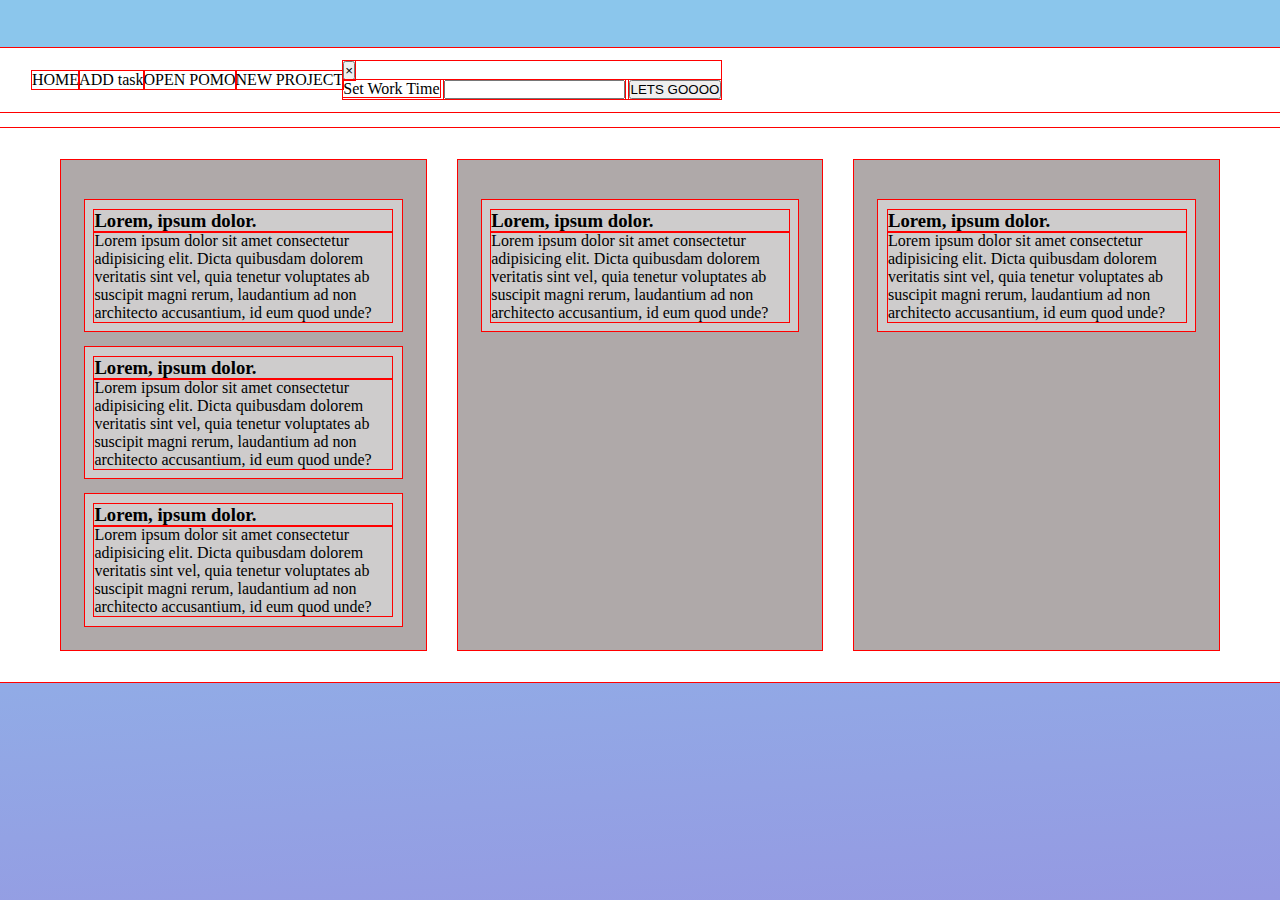
==== board.html @ 5d7efcdd "Renamed 'index' to 'board'" ====
<!DOCTYPE html>
<!-- https://www.youtube.com/watch?v=ecKw7FfikwI&ab_channel=TomIsLoading -->
<html lang="en">
  <head>
    <meta charset="UTF-8" />
    <meta name="viewport" content="width=device-width, initial-scale=1.0" />
    <title>Kanban Board</title>
    <link rel="stylesheet" href="style.css" />
    <script src="index.js" defer></script>
    <script src="drag.js" defer></script>
  </head>
  <body>
    <main class="page__wrapper">
      <section class="board__wrapper">
        <header class="toolbar">
          <!-- HOME / PROJECTS LIST BUTTON -->
          <span id="home-btn">HOME</span>
          <!-- NEW TASK MODAL -->
          <span class="new-task__modal-open open-modal-btn">ADD task</span>
          <div class="new-task__modal-container modal-container">
            <div class="new-task__modal-content">
              <button class="new-task__modal-close close-modal-btn">
                &times;
              </button>
              <form id="new-task__form">
                <label for="new-task__input-title">Title</label>
                <input type="text" id="new-task__input-title" />
                <label for="new-task__input-description">Description</label>
                <input type="text" id="new-task__input-description" />
                <button type="submit" id="new-task__submit">Add task</button>
              </form>
            </div>
          </div>
          <!-- END OF NEW TASK MODAL -->
          <!-- POMODORO MODAL -->
          <span class="pomo__modal-open open-modal-btn">OPEN POMO</span>
          <div class="pomo__modal-container modal-container">
            <div class="pomo__modal-content">
              <button class="pomo__modal-close close-modal-btn">&times;</button>
              <form id="pomo__form">
                <label for="pomo__form-work">Set Work Time</label>
                <input type="number" name="" id="pomo__form-work" />
                <label for="pomo__form-break">Set Break Time</label>
                <input type="number" name="" id="pomo__form-break" />
                <button type="submit" id="toolbar__add-submit">
                  Start Timer
                </button>
              </form>
            </div>
          </div>
          <!-- END OF POMODORO MODAL -->
          <!-- NEW PROJECT MODAL -->
          <span class="project__modal-open open-modal-btn">NEW PROJECT</span>
          <div class="project__modal-container modal-container">
            <div class="project__modal-content">
              <button class="project__modal-close close-modal-btn">
                &times;
              </button>
              <form id="project__form">
                <label for="project__form-title">Set Work Time</label>
                <input type="text" id="project__form-title" />
                <button type="submit" id="project__form-submit">
                  LETS GOOOO
                </button>
              </form>
            </div>
          </div>
          <!-- END OF NEW PROJECT MODAL -->
        </header>
        <section class="column__wrapper">
          <!-- TODO COLUMN -->
          <section class="column todo-column">
            <div class="task" draggable="true">
              <h3 class="task-title">Lorem, ipsum dolor.</h3>
              <p class="task-description">
                Lorem ipsum dolor sit amet consectetur adipisicing elit. Dicta
                quibusdam dolorem veritatis sint vel, quia tenetur voluptates ab
                suscipit magni rerum, laudantium ad non architecto accusantium,
                id eum quod unde?
              </p>
            </div>
            <div class="task" draggable="true">
              <h3 class="task-title">Lorem, ipsum dolor.</h3>
              <p class="task-description">
                Lorem ipsum dolor sit amet consectetur adipisicing elit. Dicta
                quibusdam dolorem veritatis sint vel, quia tenetur voluptates ab
                suscipit magni rerum, laudantium ad non architecto accusantium,
                id eum quod unde?
              </p>
            </div>
            <div class="task" draggable="true">
              <h3 class="task-title">Lorem, ipsum dolor.</h3>
              <p class="task-description">
                Lorem ipsum dolor sit amet consectetur adipisicing elit. Dicta
                quibusdam dolorem veritatis sint vel, quia tenetur voluptates ab
                suscipit magni rerum, laudantium ad non architecto accusantium,
                id eum quod unde?
              </p>
            </div>
          </section>
          <!-- END OF TODO COLUMN -->
          <!-- IN PROGRESS COLUMN -->
          <section class="column progress-column">
            <div class="task" draggable="true">
              <h3 class="task-title">Lorem, ipsum dolor.</h3>
              <p class="task-description">
                Lorem ipsum dolor sit amet consectetur adipisicing elit. Dicta
                quibusdam dolorem veritatis sint vel, quia tenetur voluptates ab
                suscipit magni rerum, laudantium ad non architecto accusantium,
                id eum quod unde?
              </p>
            </div>
          </section>
          <!-- END OF IN PROGRESS COLUMN -->
          <!-- DONE COLUMN -->
          <section class="column done-column">
            <div class="task" draggable="true">
              <h3 class="task-title">Lorem, ipsum dolor.</h3>
              <p class="task-description">
                Lorem ipsum dolor sit amet consectetur adipisicing elit. Dicta
                quibusdam dolorem veritatis sint vel, quia tenetur voluptates ab
                suscipit magni rerum, laudantium ad non architecto accusantium,
                id eum quod unde?
              </p>
            </div>
          </section>
        </section>
        <!-- END OF COLUMN WRAPPER -->
      </section>
      <!-- END OF BOARD WRAPPER -->
    </main>
  </body>
</html>
---- style.css ----
/* TABLE OF CONTENTS */
/* 
  RESETS / DEFAULTS
  PAGE WRAPPER
  TOOLBAR
  BOARD
  COLUMNS
  TASKS
*/

/* --------

    RESETS / DEFAULTS

   -------- */
* {
  margin: 0;
  padding: 0;
  box-sizing: border-box;
  outline: 1px red solid;
}

html {
  height: 100%;
}

body {
  background-color: #8bc6ec;
  background-image: linear-gradient(176deg, #8bc6ec 24%, #9599e2 100%);
}

/* --------

    PAGE WRAPPER

   -------- */
.page__wrapper {
  max-width: 1440px;
  margin-inline: auto;
}

/* --------

    BOARD

-------- */
.board__wrapper {
  margin-top: 3rem;
  display: flex;
  flex-direction: column;
  align-items: center;
  width: 100%;
  gap: 1rem;
  background-color: #fff;
}

/* --------

    TOOLBAR

-------- */
.toolbar {
  height: 3rem;
  width: 100%;
  display: flex;
  align-items: center;
  padding: 2rem;
  position: relative;
}

/* --------

    MODAL

   -------- */
.new-task__modal-container,
.pomo__modal-container {
  position: fixed;
  top: 0;
  left: 0;
  width: 100%;
  height: 100%;
  background-color: rgba(0, 0, 0, 0.25);
  display: none;
  justify-content: center;
  align-items: center;
}

.new-task__modal-content,
.pomo__modal-content {
  background-color: #fff;
  padding: 10rem;
}

.modal-displayed {
  display: flex;
}

/* --------

    COLUMNS

   -------- */
.column__wrapper {
  padding: 2rem;
  display: flex;
  justify-content: center;
  gap: 2rem;
}

.column {
  background-color: #afa9a9;
  width: 30%;
  padding: 1.5rem;
}

/* --------

    TASKS

   -------- */
.task {
  background-color: #cecccc;
  margin-top: 1rem;
  padding: 0.6rem;
}
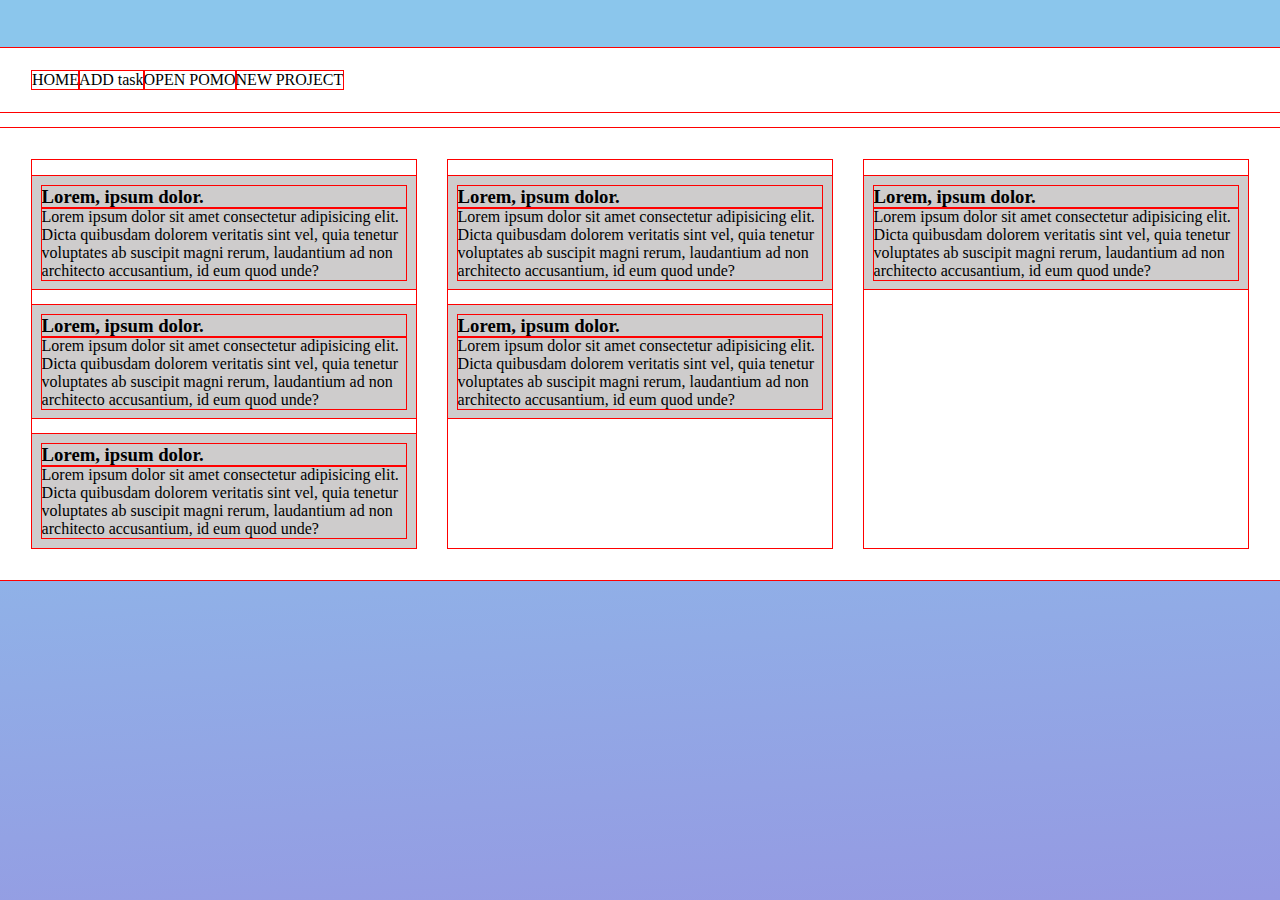
==== commit 5b1b49dc: "Renamed 'column' class to 'task-column'" ====
--- a/board.html
+++ b/board.html
@@ -69,7 +69,7 @@
         </header>
         <section class="column__wrapper">
           <!-- TODO COLUMN -->
-          <section class="column todo-column">
+          <section class="task-column todo-column">
             <div class="task" draggable="true">
               <h3 class="task-title">Lorem, ipsum dolor.</h3>
               <p class="task-description">
@@ -100,7 +100,16 @@
           </section>
           <!-- END OF TODO COLUMN -->
           <!-- IN PROGRESS COLUMN -->
-          <section class="column progress-column">
+          <section class="task-column progress-column">
+            <div class="task" draggable="true">
+              <h3 class="task-title">Lorem, ipsum dolor.</h3>
+              <p class="task-description">
+                Lorem ipsum dolor sit amet consectetur adipisicing elit. Dicta
+                quibusdam dolorem veritatis sint vel, quia tenetur voluptates ab
+                suscipit magni rerum, laudantium ad non architecto accusantium,
+                id eum quod unde?
+              </p>
+            </div>
             <div class="task" draggable="true">
               <h3 class="task-title">Lorem, ipsum dolor.</h3>
               <p class="task-description">
@@ -113,7 +122,7 @@
           </section>
           <!-- END OF IN PROGRESS COLUMN -->
           <!-- DONE COLUMN -->
-          <section class="column done-column">
+          <section class="task-column done-column">
             <div class="task" draggable="true">
               <h3 class="task-title">Lorem, ipsum dolor.</h3>
               <p class="task-description">
--- a/style.css
+++ b/style.css
@@ -73,8 +73,7 @@
     MODAL
 
    -------- */
-.new-task__modal-container,
-.pomo__modal-container {
+.modal-container {
   position: fixed;
   top: 0;
   left: 0;
@@ -87,7 +86,8 @@
 }
 
 .new-task__modal-content,
-.pomo__modal-content {
+.pomo__modal-content,
+.project__modal-content {
   background-color: #fff;
   padding: 10rem;
 }
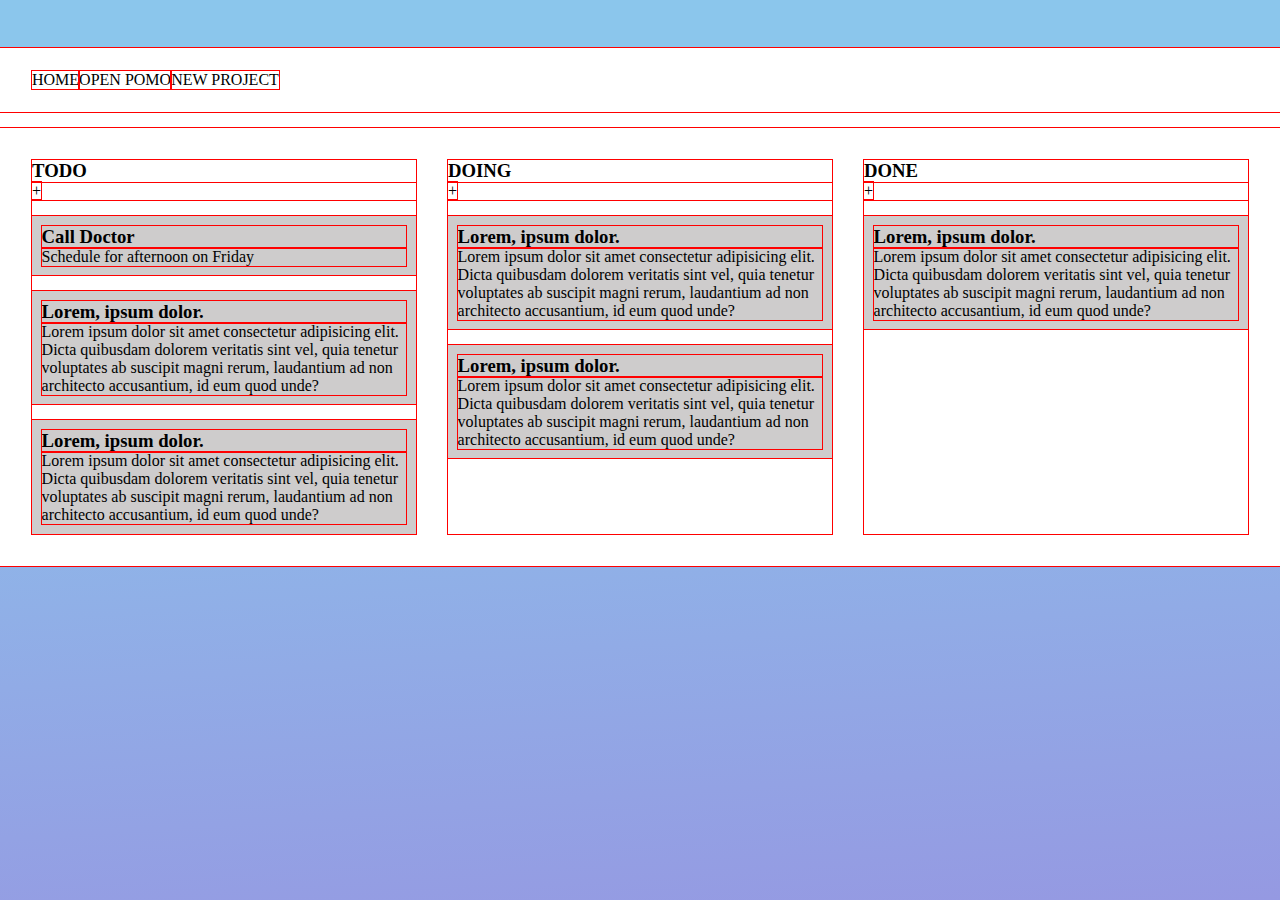
==== commit 53cd7889: "Added data attributes to modal buttons/containers" ====
--- a/board.html
+++ b/board.html
@@ -1,5 +1,12 @@
 <!DOCTYPE html>
-<!-- https://www.youtube.com/watch?v=ecKw7FfikwI&ab_channel=TomIsLoading -->
+<!-- 
+  TODO:  
+    Add Settings Modal
+      Limit how many tasks can be in 'DOING' column
+    Themes??
+    Progress Bar/Chart??
+    Timer??
+-->
 <html lang="en">
   <head>
     <meta charset="UTF-8" />
@@ -11,30 +18,34 @@
   </head>
   <body>
     <main class="page__wrapper">
+      <!-- BOARD WRAPPER -->
       <section class="board__wrapper">
         <header class="toolbar">
           <!-- HOME / PROJECTS LIST BUTTON -->
           <span id="home-btn">HOME</span>
           <!-- NEW TASK MODAL -->
-          <span class="new-task__modal-open open-modal-btn">ADD task</span>
-          <div class="new-task__modal-container modal-container">
-            <div class="new-task__modal-content">
-              <button class="new-task__modal-close close-modal-btn">
-                &times;
-              </button>
-              <form id="new-task__form">
-                <label for="new-task__input-title">Title</label>
-                <input type="text" id="new-task__input-title" />
-                <label for="new-task__input-description">Description</label>
-                <input type="text" id="new-task__input-description" />
-                <button type="submit" id="new-task__submit">Add task</button>
+          <div
+            class="task__modal-container modal-container"
+            data-modal-container="task"
+          >
+            <div class="task__modal-content">
+              <button class="task__modal-close close-modal-btn">&times;</button>
+              <form id="task__form">
+                <label for="task__input-title">Title</label>
+                <input type="text" id="task__input-title" />
+                <label for="task__input-description">Description</label>
+                <input type="text" id="task__input-description" />
+                <button type="submit" id="task__submit">Add task</button>
               </form>
             </div>
           </div>
           <!-- END OF NEW TASK MODAL -->
           <!-- POMODORO MODAL -->
-          <span class="pomo__modal-open open-modal-btn">OPEN POMO</span>
-          <div class="pomo__modal-container modal-container">
+          <span class="pomo__modal-open" data-modal-open="pomo">OPEN POMO</span>
+          <div
+            class="pomo__modal-container modal-container"
+            data-modal-container="pomo"
+          >
             <div class="pomo__modal-content">
               <button class="pomo__modal-close close-modal-btn">&times;</button>
               <form id="pomo__form">
@@ -50,14 +61,19 @@
           </div>
           <!-- END OF POMODORO MODAL -->
           <!-- NEW PROJECT MODAL -->
-          <span class="project__modal-open open-modal-btn">NEW PROJECT</span>
-          <div class="project__modal-container modal-container">
+          <span class="project__modal-open" data-modal-open="project"
+            >NEW PROJECT</span
+          >
+          <div
+            class="project__modal-container modal-container"
+            data-modal-container="project"
+          >
             <div class="project__modal-content">
               <button class="project__modal-close close-modal-btn">
                 &times;
               </button>
               <form id="project__form">
-                <label for="project__form-title">Set Work Time</label>
+                <label for="project__form-title">PROJECT TITLE</label>
                 <input type="text" id="project__form-title" />
                 <button type="submit" id="project__form-submit">
                   LETS GOOOO
@@ -67,17 +83,17 @@
           </div>
           <!-- END OF NEW PROJECT MODAL -->
         </header>
+        <!-- COLUMN WRAPPER -->
         <section class="column__wrapper">
           <!-- TODO COLUMN -->
           <section class="task-column todo-column">
+            <div class="column__header">
+              <h3 class="column__title">TODO</h3>
+              <span class="add-task-btn" data-modal-open="task">+</span>
+            </div>
             <div class="task" draggable="true">
-              <h3 class="task-title">Lorem, ipsum dolor.</h3>
-              <p class="task-description">
-                Lorem ipsum dolor sit amet consectetur adipisicing elit. Dicta
-                quibusdam dolorem veritatis sint vel, quia tenetur voluptates ab
-                suscipit magni rerum, laudantium ad non architecto accusantium,
-                id eum quod unde?
-              </p>
+              <h3 class="task-title">Call Doctor</h3>
+              <p class="task-description">Schedule for afternoon on Friday</p>
             </div>
             <div class="task" draggable="true">
               <h3 class="task-title">Lorem, ipsum dolor.</h3>
@@ -101,6 +117,10 @@
           <!-- END OF TODO COLUMN -->
           <!-- IN PROGRESS COLUMN -->
           <section class="task-column progress-column">
+            <div class="column__header">
+              <h3 class="column__title">DOING</h3>
+              <span class="add-task-btn" data-modal-open="task">+</span>
+            </div>
             <div class="task" draggable="true">
               <h3 class="task-title">Lorem, ipsum dolor.</h3>
               <p class="task-description">
@@ -123,6 +143,10 @@
           <!-- END OF IN PROGRESS COLUMN -->
           <!-- DONE COLUMN -->
           <section class="task-column done-column">
+            <div class="column__header">
+              <h3 class="column__title">DONE</h3>
+              <span class="add-task-btn" data-modal-open="task">+</span>
+            </div>
             <div class="task" draggable="true">
               <h3 class="task-title">Lorem, ipsum dolor.</h3>
               <p class="task-description">
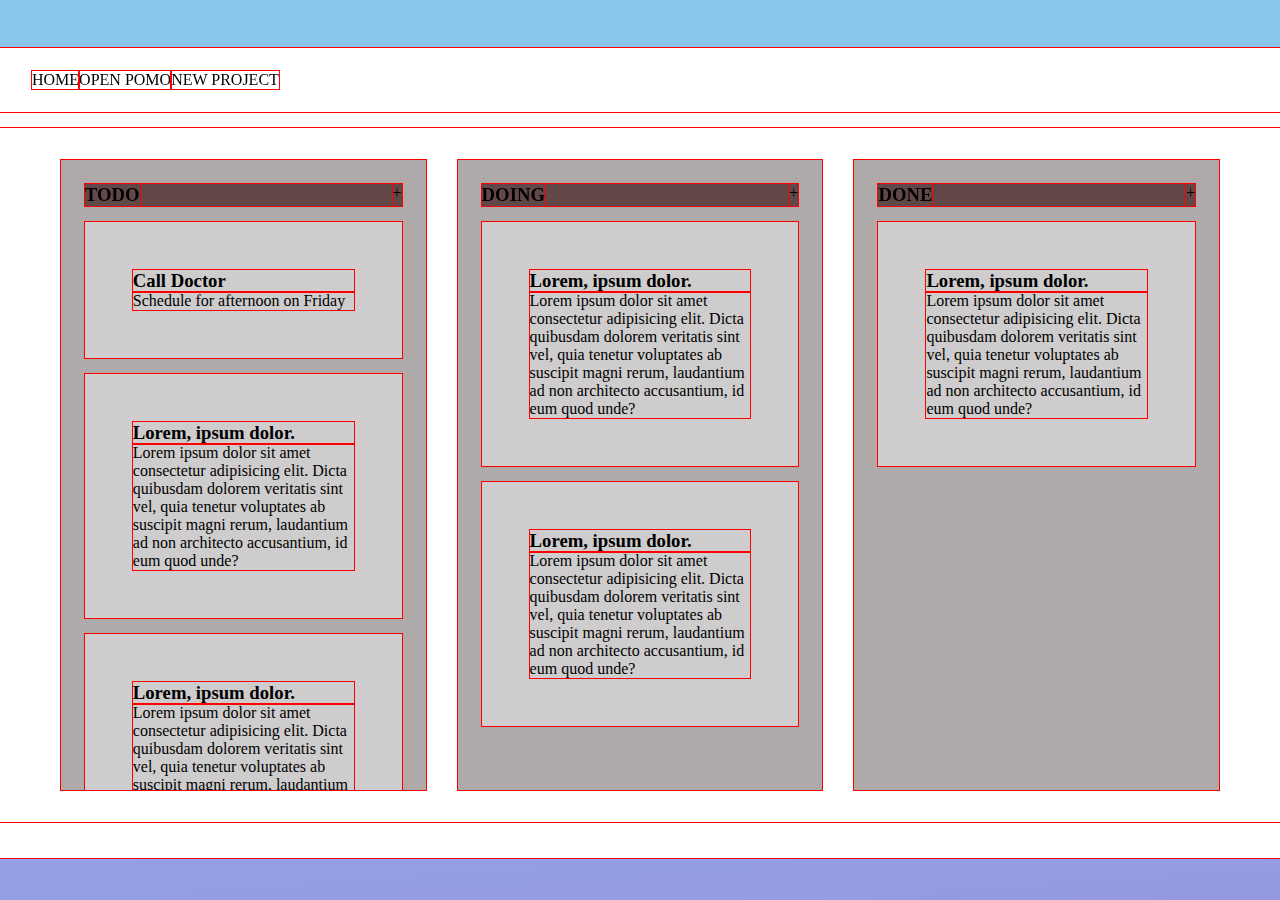
==== commit 9ee61396: "Added data types (names) to forms" ====
--- a/board.html
+++ b/board.html
@@ -13,8 +13,8 @@
     <meta name="viewport" content="width=device-width, initial-scale=1.0" />
     <title>Kanban Board</title>
     <link rel="stylesheet" href="style.css" />
-    <script src="index.js" defer></script>
-    <script src="drag.js" defer></script>
+    <script src="./board.js" defer></script>
+    <script src="./drag.js" defer></script>
   </head>
   <body>
     <main class="page__wrapper">
@@ -30,7 +30,7 @@
           >
             <div class="task__modal-content">
               <button class="task__modal-close close-modal-btn">&times;</button>
-              <form id="task__form">
+              <form id="task__form" data-form-name="task">
                 <label for="task__input-title">Title</label>
                 <input type="text" id="task__input-title" />
                 <label for="task__input-description">Description</label>
@@ -48,7 +48,7 @@
           >
             <div class="pomo__modal-content">
               <button class="pomo__modal-close close-modal-btn">&times;</button>
-              <form id="pomo__form">
+              <form id="pomo__form" data-form-name="pomo">
                 <label for="pomo__form-work">Set Work Time</label>
                 <input type="number" name="" id="pomo__form-work" />
                 <label for="pomo__form-break">Set Break Time</label>
@@ -72,7 +72,7 @@
               <button class="project__modal-close close-modal-btn">
                 &times;
               </button>
-              <form id="project__form">
+              <form id="project__form" data-form-name="project">
                 <label for="project__form-title">PROJECT TITLE</label>
                 <input type="text" id="project__form-title" />
                 <button type="submit" id="project__form-submit">
@@ -86,7 +86,7 @@
         <!-- COLUMN WRAPPER -->
         <section class="column__wrapper">
           <!-- TODO COLUMN -->
-          <section class="task-column todo-column">
+          <section class="task-column todo-column" data-column-name="task">
             <div class="column__header">
               <h3 class="column__title">TODO</h3>
               <span class="add-task-btn" data-modal-open="task">+</span>
@@ -113,10 +113,22 @@
                 id eum quod unde?
               </p>
             </div>
+            <div class="task" draggable="true">
+              <h3 class="task-title">Lorem, ipsum dolor.</h3>
+              <p class="task-description">
+                Lorem ipsum dolor sit amet consectetur adipisicing elit. Dicta
+                quibusdam dolorem veritatis sint vel, quia tenetur voluptates ab
+                suscipit magni rerum, laudantium ad non architecto accusantium,
+                id eum quod unde?
+              </p>
+            </div>
           </section>
           <!-- END OF TODO COLUMN -->
           <!-- IN PROGRESS COLUMN -->
-          <section class="task-column progress-column">
+          <section
+            class="task-column progress-column"
+            data-column-name="progress"
+          >
             <div class="column__header">
               <h3 class="column__title">DOING</h3>
               <span class="add-task-btn" data-modal-open="task">+</span>
@@ -142,7 +154,7 @@
           </section>
           <!-- END OF IN PROGRESS COLUMN -->
           <!-- DONE COLUMN -->
-          <section class="task-column done-column">
+          <section class="task-column done-column" data-column-name="done">
             <div class="column__header">
               <h3 class="column__title">DONE</h3>
               <span class="add-task-btn" data-modal-open="task">+</span>
--- a/style.css
+++ b/style.css
@@ -37,6 +37,7 @@
 .page__wrapper {
   max-width: 1440px;
   margin-inline: auto;
+  height: 90vh;
 }
 
 /* --------
@@ -46,12 +47,13 @@
 -------- */
 .board__wrapper {
   margin-top: 3rem;
+  width: 100%;
+  height: 100%;
+  background-color: #fff;
   display: flex;
   flex-direction: column;
   align-items: center;
-  width: 100%;
   gap: 1rem;
-  background-color: #fff;
 }
 
 /* --------
@@ -83,9 +85,10 @@
   display: none;
   justify-content: center;
   align-items: center;
+  z-index: 2;
 }
 
-.new-task__modal-content,
+.task__modal-content,
 .pomo__modal-content,
 .project__modal-content {
   background-color: #fff;
@@ -108,10 +111,22 @@
   gap: 2rem;
 }
 
-.column {
+.column__header {
+  display: flex;
+  justify-content: space-between;
+
+  position: sticky;
+  top: 0;
+  z-index: 1;
+  background-color: #614747;
+}
+
+.task-column {
   background-color: #afa9a9;
   width: 30%;
   padding: 1.5rem;
+  overflow-y: auto;
+  max-height: 70vh;
 }
 
 /* --------
@@ -122,5 +137,11 @@
 .task {
   background-color: #cecccc;
   margin-top: 1rem;
-  padding: 0.6rem;
+  padding: 3rem;
+  cursor: move;
 }
+
+.is-dragging {
+  scale: 1.025;
+  background-color: #fff;
+}
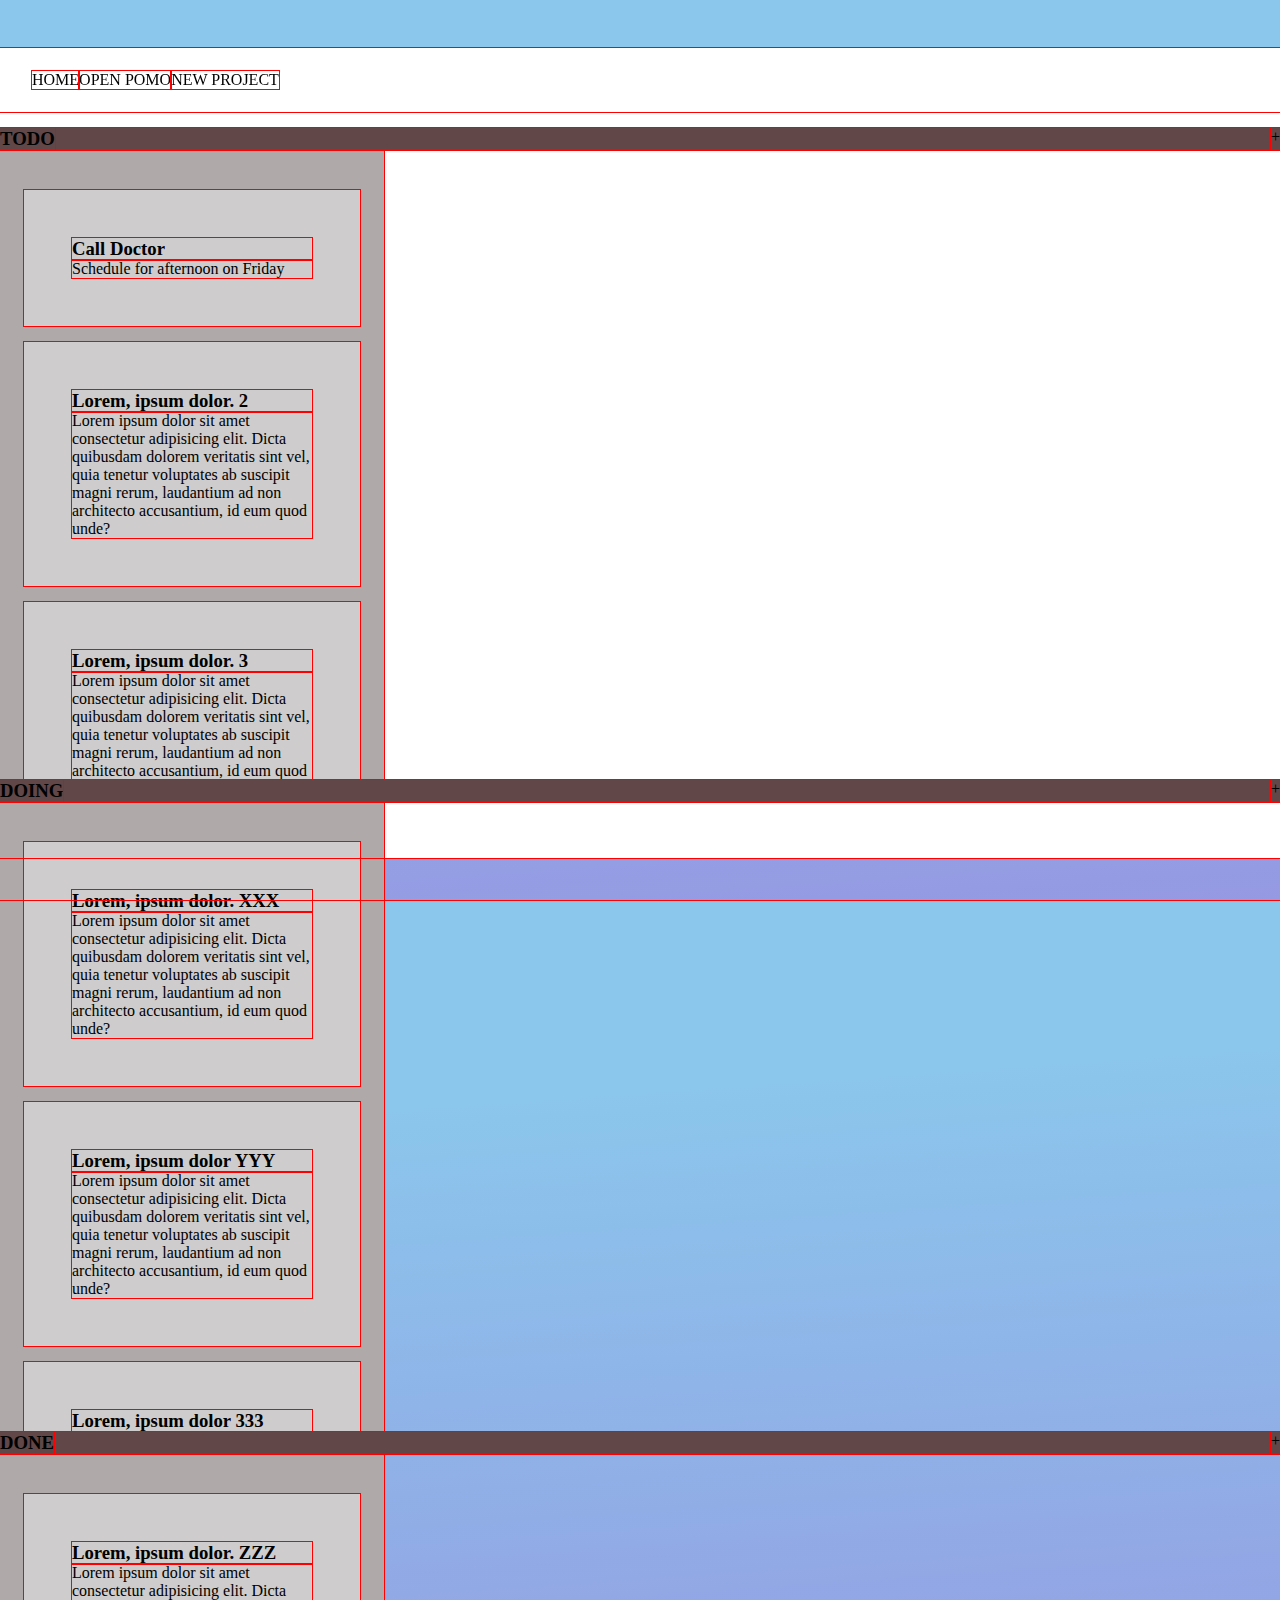
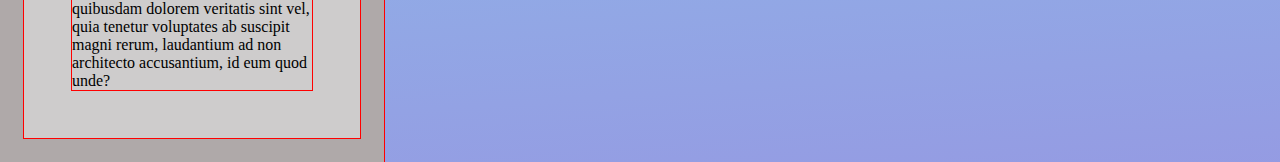
==== commit 5fb3e591: "Moved column headers outside of column, added data attributes to each task column" ====
--- a/board.html
+++ b/board.html
@@ -84,89 +84,128 @@
           <!-- END OF NEW PROJECT MODAL -->
         </header>
         <!-- COLUMN WRAPPER -->
-        <section class="column__wrapper">
+        <section class="columns__wrapper">
           <!-- TODO COLUMN -->
-          <section class="task-column todo-column" data-column-name="task">
-            <div class="column__header">
+          <section class="column__container">
+            <header class="column__header">
               <h3 class="column__title">TODO</h3>
-              <span class="add-task-btn" data-modal-open="task">+</span>
-            </div>
-            <div class="task" draggable="true">
-              <h3 class="task-title">Call Doctor</h3>
-              <p class="task-description">Schedule for afternoon on Friday</p>
-            </div>
-            <div class="task" draggable="true">
-              <h3 class="task-title">Lorem, ipsum dolor.</h3>
-              <p class="task-description">
-                Lorem ipsum dolor sit amet consectetur adipisicing elit. Dicta
-                quibusdam dolorem veritatis sint vel, quia tenetur voluptates ab
-                suscipit magni rerum, laudantium ad non architecto accusantium,
-                id eum quod unde?
-              </p>
-            </div>
-            <div class="task" draggable="true">
-              <h3 class="task-title">Lorem, ipsum dolor.</h3>
-              <p class="task-description">
-                Lorem ipsum dolor sit amet consectetur adipisicing elit. Dicta
-                quibusdam dolorem veritatis sint vel, quia tenetur voluptates ab
-                suscipit magni rerum, laudantium ad non architecto accusantium,
-                id eum quod unde?
-              </p>
-            </div>
-            <div class="task" draggable="true">
-              <h3 class="task-title">Lorem, ipsum dolor.</h3>
-              <p class="task-description">
-                Lorem ipsum dolor sit amet consectetur adipisicing elit. Dicta
-                quibusdam dolorem veritatis sint vel, quia tenetur voluptates ab
-                suscipit magni rerum, laudantium ad non architecto accusantium,
-                id eum quod unde?
-              </p>
+              <span
+                class="add-task-btn"
+                data-modal-open="task"
+                data-target-column="todo"
+                >+</span
+              >
+            </header>
+            <div class="task-column todo-column" data-column-name="todo">
+              <div class="task" draggable="true">
+                <h3 class="task-title">Call Doctor</h3>
+                <p class="task-description">Schedule for afternoon on Friday</p>
+              </div>
+              <div class="task" draggable="true">
+                <h3 class="task-title">Lorem, ipsum dolor. 2</h3>
+                <p class="task-description">
+                  Lorem ipsum dolor sit amet consectetur adipisicing elit. Dicta
+                  quibusdam dolorem veritatis sint vel, quia tenetur voluptates
+                  ab suscipit magni rerum, laudantium ad non architecto
+                  accusantium, id eum quod unde?
+                </p>
+              </div>
+              <div class="task" draggable="true">
+                <h3 class="task-title">Lorem, ipsum dolor. 3</h3>
+                <p class="task-description">
+                  Lorem ipsum dolor sit amet consectetur adipisicing elit. Dicta
+                  quibusdam dolorem veritatis sint vel, quia tenetur voluptates
+                  ab suscipit magni rerum, laudantium ad non architecto
+                  accusantium, id eum quod unde?
+                </p>
+              </div>
+              <div class="task" draggable="true">
+                <h3 class="task-title">Lorem, ipsum dolor. 4</h3>
+                <p class="task-description">
+                  Lorem ipsum dolor sit amet consectetur adipisicing elit. Dicta
+                  quibusdam dolorem veritatis sint vel, quia tenetur voluptates
+                  ab suscipit magni rerum, laudantium ad non architecto
+                  accusantium, id eum quod unde?
+                </p>
+              </div>
             </div>
           </section>
           <!-- END OF TODO COLUMN -->
           <!-- IN PROGRESS COLUMN -->
-          <section
-            class="task-column progress-column"
-            data-column-name="progress"
-          >
-            <div class="column__header">
+          <section class="column__container">
+            <header class="column__header">
               <h3 class="column__title">DOING</h3>
-              <span class="add-task-btn" data-modal-open="task">+</span>
-            </div>
-            <div class="task" draggable="true">
-              <h3 class="task-title">Lorem, ipsum dolor.</h3>
-              <p class="task-description">
-                Lorem ipsum dolor sit amet consectetur adipisicing elit. Dicta
-                quibusdam dolorem veritatis sint vel, quia tenetur voluptates ab
-                suscipit magni rerum, laudantium ad non architecto accusantium,
-                id eum quod unde?
-              </p>
-            </div>
-            <div class="task" draggable="true">
-              <h3 class="task-title">Lorem, ipsum dolor.</h3>
-              <p class="task-description">
-                Lorem ipsum dolor sit amet consectetur adipisicing elit. Dicta
-                quibusdam dolorem veritatis sint vel, quia tenetur voluptates ab
-                suscipit magni rerum, laudantium ad non architecto accusantium,
-                id eum quod unde?
-              </p>
+              <span
+                class="add-task-btn"
+                data-modal-open="task"
+                data-target-column="progress"
+                >+</span
+              >
+            </header>
+            <div
+              class="task-column progress-column"
+              data-column-name="progress"
+            >
+              <div class="task" draggable="true">
+                <h3 class="task-title">Lorem, ipsum dolor. XXX</h3>
+                <p class="task-description">
+                  Lorem ipsum dolor sit amet consectetur adipisicing elit. Dicta
+                  quibusdam dolorem veritatis sint vel, quia tenetur voluptates
+                  ab suscipit magni rerum, laudantium ad non architecto
+                  accusantium, id eum quod unde?
+                </p>
+              </div>
+              <div class="task" draggable="true">
+                <h3 class="task-title">Lorem, ipsum dolor YYY</h3>
+                <p class="task-description">
+                  Lorem ipsum dolor sit amet consectetur adipisicing elit. Dicta
+                  quibusdam dolorem veritatis sint vel, quia tenetur voluptates
+                  ab suscipit magni rerum, laudantium ad non architecto
+                  accusantium, id eum quod unde?
+                </p>
+              </div>
+              <div class="task" draggable="true">
+                <h3 class="task-title">Lorem, ipsum dolor 333</h3>
+                <p class="task-description">
+                  Lorem ipsum dolor sit amet consectetur adipisicing elit. Dicta
+                  quibusdam dolorem veritatis sint vel, quia tenetur voluptates
+                  ab suscipit magni rerum, laudantium ad non architecto
+                  accusantium, id eum quod unde?
+                </p>
+              </div>
+              <div class="task" draggable="true">
+                <h3 class="task-title">Lorem, ipsum dolor 444</h3>
+                <p class="task-description">
+                  Lorem ipsum dolor sit amet consectetur adipisicing elit. Dicta
+                  quibusdam dolorem veritatis sint vel, quia tenetur voluptates
+                  ab suscipit magni rerum, laudantium ad non architecto
+                  accusantium, id eum quod unde?
+                </p>
+              </div>
             </div>
           </section>
           <!-- END OF IN PROGRESS COLUMN -->
           <!-- DONE COLUMN -->
-          <section class="task-column done-column" data-column-name="done">
-            <div class="column__header">
+          <section class="column__container">
+            <header class="column__header">
               <h3 class="column__title">DONE</h3>
-              <span class="add-task-btn" data-modal-open="task">+</span>
-            </div>
-            <div class="task" draggable="true">
-              <h3 class="task-title">Lorem, ipsum dolor.</h3>
-              <p class="task-description">
-                Lorem ipsum dolor sit amet consectetur adipisicing elit. Dicta
-                quibusdam dolorem veritatis sint vel, quia tenetur voluptates ab
-                suscipit magni rerum, laudantium ad non architecto accusantium,
-                id eum quod unde?
-              </p>
+              <span
+                class="add-task-btn"
+                data-modal-open="task"
+                data-target-column="done"
+                >+</span
+              >
+            </header>
+            <div class="task-column done-column" data-column-name="done">
+              <div class="task" draggable="true">
+                <h3 class="task-title">Lorem, ipsum dolor. ZZZ</h3>
+                <p class="task-description">
+                  Lorem ipsum dolor sit amet consectetur adipisicing elit. Dicta
+                  quibusdam dolorem veritatis sint vel, quia tenetur voluptates
+                  ab suscipit magni rerum, laudantium ad non architecto
+                  accusantium, id eum quod unde?
+                </p>
+              </div>
             </div>
           </section>
         </section>
--- a/style.css
+++ b/style.css
@@ -127,6 +127,7 @@
   padding: 1.5rem;
   overflow-y: auto;
   max-height: 70vh;
+  flex: 1l;
 }
 
 /* --------
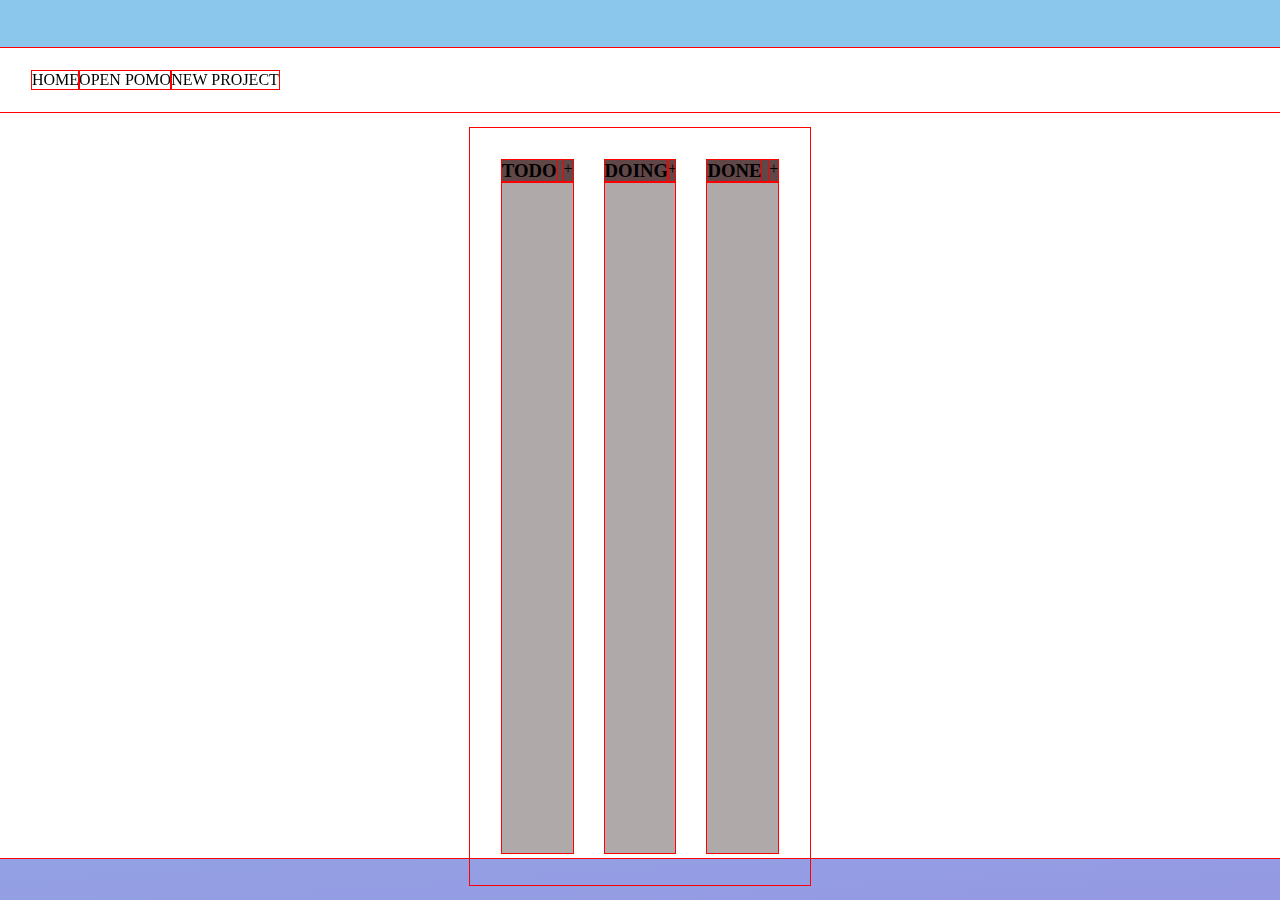
==== commit 08f63409: "Added task delete confirmation modal" ====
--- a/board.html
+++ b/board.html
@@ -13,8 +13,6 @@
     <meta name="viewport" content="width=device-width, initial-scale=1.0" />
     <title>Kanban Board</title>
     <link rel="stylesheet" href="style.css" />
-    <script src="./board.js" defer></script>
-    <script src="./drag.js" defer></script>
   </head>
   <body>
     <main class="page__wrapper">
@@ -28,7 +26,7 @@
             class="task__modal-container modal-container"
             data-modal-container="task"
           >
-            <div class="task__modal-content">
+            <div class="task__modal-content modal-content">
               <button class="task__modal-close close-modal-btn">&times;</button>
               <form id="task__form" data-form-name="task">
                 <label for="task__input-title">Title</label>
@@ -46,7 +44,7 @@
             class="pomo__modal-container modal-container"
             data-modal-container="pomo"
           >
-            <div class="pomo__modal-content">
+            <div class="pomo__modal-content modal-content">
               <button class="pomo__modal-close close-modal-btn">&times;</button>
               <form id="pomo__form" data-form-name="pomo">
                 <label for="pomo__form-work">Set Work Time</label>
@@ -68,7 +66,7 @@
             class="project__modal-container modal-container"
             data-modal-container="project"
           >
-            <div class="project__modal-content">
+            <div class="project__modal-content modal-content">
               <button class="project__modal-close close-modal-btn">
                 &times;
               </button>
@@ -82,6 +80,26 @@
             </div>
           </div>
           <!-- END OF NEW PROJECT MODAL -->
+          <!-- DELETION CONFIRMATION MODAL -->
+          <div
+            class="delete__modal-container modal-container"
+            data-modal-container="delete"
+          >
+            <div class="delete__modal-content modal-content">
+              <h2 class="delete__task-header">
+                Are you sure you want to delete this task?
+              </h2>
+              <form id="delete__form-btns">
+                <button type="submit" class="delete__task-confirm">
+                  CONFIRM
+                </button>
+                <button class="delete__task-cancel close-modal-btn">
+                  CANCEL
+                </button>
+              </form>
+            </div>
+          </div>
+          <!-- END OF DELETION CONFIRMATION MODAL -->
         </header>
         <!-- COLUMN WRAPPER -->
         <section class="columns__wrapper">
@@ -96,39 +114,7 @@
                 >+</span
               >
             </header>
-            <div class="task-column todo-column" data-column-name="todo">
-              <div class="task" draggable="true">
-                <h3 class="task-title">Call Doctor</h3>
-                <p class="task-description">Schedule for afternoon on Friday</p>
-              </div>
-              <div class="task" draggable="true">
-                <h3 class="task-title">Lorem, ipsum dolor. 2</h3>
-                <p class="task-description">
-                  Lorem ipsum dolor sit amet consectetur adipisicing elit. Dicta
-                  quibusdam dolorem veritatis sint vel, quia tenetur voluptates
-                  ab suscipit magni rerum, laudantium ad non architecto
-                  accusantium, id eum quod unde?
-                </p>
-              </div>
-              <div class="task" draggable="true">
-                <h3 class="task-title">Lorem, ipsum dolor. 3</h3>
-                <p class="task-description">
-                  Lorem ipsum dolor sit amet consectetur adipisicing elit. Dicta
-                  quibusdam dolorem veritatis sint vel, quia tenetur voluptates
-                  ab suscipit magni rerum, laudantium ad non architecto
-                  accusantium, id eum quod unde?
-                </p>
-              </div>
-              <div class="task" draggable="true">
-                <h3 class="task-title">Lorem, ipsum dolor. 4</h3>
-                <p class="task-description">
-                  Lorem ipsum dolor sit amet consectetur adipisicing elit. Dicta
-                  quibusdam dolorem veritatis sint vel, quia tenetur voluptates
-                  ab suscipit magni rerum, laudantium ad non architecto
-                  accusantium, id eum quod unde?
-                </p>
-              </div>
-            </div>
+            <div class="task-column todo-column" data-column-name="todo"></div>
           </section>
           <!-- END OF TODO COLUMN -->
           <!-- IN PROGRESS COLUMN -->
@@ -145,44 +131,7 @@
             <div
               class="task-column progress-column"
               data-column-name="progress"
-            >
-              <div class="task" draggable="true">
-                <h3 class="task-title">Lorem, ipsum dolor. XXX</h3>
-                <p class="task-description">
-                  Lorem ipsum dolor sit amet consectetur adipisicing elit. Dicta
-                  quibusdam dolorem veritatis sint vel, quia tenetur voluptates
-                  ab suscipit magni rerum, laudantium ad non architecto
-                  accusantium, id eum quod unde?
-                </p>
-              </div>
-              <div class="task" draggable="true">
-                <h3 class="task-title">Lorem, ipsum dolor YYY</h3>
-                <p class="task-description">
-                  Lorem ipsum dolor sit amet consectetur adipisicing elit. Dicta
-                  quibusdam dolorem veritatis sint vel, quia tenetur voluptates
-                  ab suscipit magni rerum, laudantium ad non architecto
-                  accusantium, id eum quod unde?
-                </p>
-              </div>
-              <div class="task" draggable="true">
-                <h3 class="task-title">Lorem, ipsum dolor 333</h3>
-                <p class="task-description">
-                  Lorem ipsum dolor sit amet consectetur adipisicing elit. Dicta
-                  quibusdam dolorem veritatis sint vel, quia tenetur voluptates
-                  ab suscipit magni rerum, laudantium ad non architecto
-                  accusantium, id eum quod unde?
-                </p>
-              </div>
-              <div class="task" draggable="true">
-                <h3 class="task-title">Lorem, ipsum dolor 444</h3>
-                <p class="task-description">
-                  Lorem ipsum dolor sit amet consectetur adipisicing elit. Dicta
-                  quibusdam dolorem veritatis sint vel, quia tenetur voluptates
-                  ab suscipit magni rerum, laudantium ad non architecto
-                  accusantium, id eum quod unde?
-                </p>
-              </div>
-            </div>
+            ></div>
           </section>
           <!-- END OF IN PROGRESS COLUMN -->
           <!-- DONE COLUMN -->
@@ -196,22 +145,14 @@
                 >+</span
               >
             </header>
-            <div class="task-column done-column" data-column-name="done">
-              <div class="task" draggable="true">
-                <h3 class="task-title">Lorem, ipsum dolor. ZZZ</h3>
-                <p class="task-description">
-                  Lorem ipsum dolor sit amet consectetur adipisicing elit. Dicta
-                  quibusdam dolorem veritatis sint vel, quia tenetur voluptates
-                  ab suscipit magni rerum, laudantium ad non architecto
-                  accusantium, id eum quod unde?
-                </p>
-              </div>
-            </div>
+            <div class="task-column done-column" data-column-name="done"></div>
           </section>
         </section>
         <!-- END OF COLUMN WRAPPER -->
       </section>
       <!-- END OF BOARD WRAPPER -->
     </main>
+    <script type="module" src="./board.js" defer></script>
+    <script type="module" src="./drag.js" defer></script>
   </body>
 </html>
--- a/style.css
+++ b/style.css
@@ -104,30 +104,35 @@
     COLUMNS
 
    -------- */
-.column__wrapper {
+.columns__wrapper {
   padding: 2rem;
   display: flex;
   justify-content: center;
   gap: 2rem;
+  height: 100%;
+}
+
+.column__container {
+  width: 30%;
+  height: 77vh;
+  background-color: #afa9a9;
+  overflow-y: hidden;
+  display: flex;
+  flex-direction: column;
 }
 
 .column__header {
   display: flex;
   justify-content: space-between;
-
-  position: sticky;
-  top: 0;
-  z-index: 1;
   background-color: #614747;
 }
 
 .task-column {
-  background-color: #afa9a9;
-  width: 30%;
-  padding: 1.5rem;
+  width: 100%;
+  padding: 1.25rem;
   overflow-y: auto;
-  max-height: 70vh;
-  flex: 1l;
+  flex: 1;
+  scrollbar-gutter: stable both-edges;
 }
 
 /* --------
@@ -137,12 +142,12 @@
    -------- */
 .task {
   background-color: #cecccc;
-  margin-top: 1rem;
   padding: 3rem;
   cursor: move;
+  transition: transform 0.6s ease;
 }
 
 .is-dragging {
-  scale: 1.025;
+  transform: scale(1.025);
   background-color: #fff;
 }
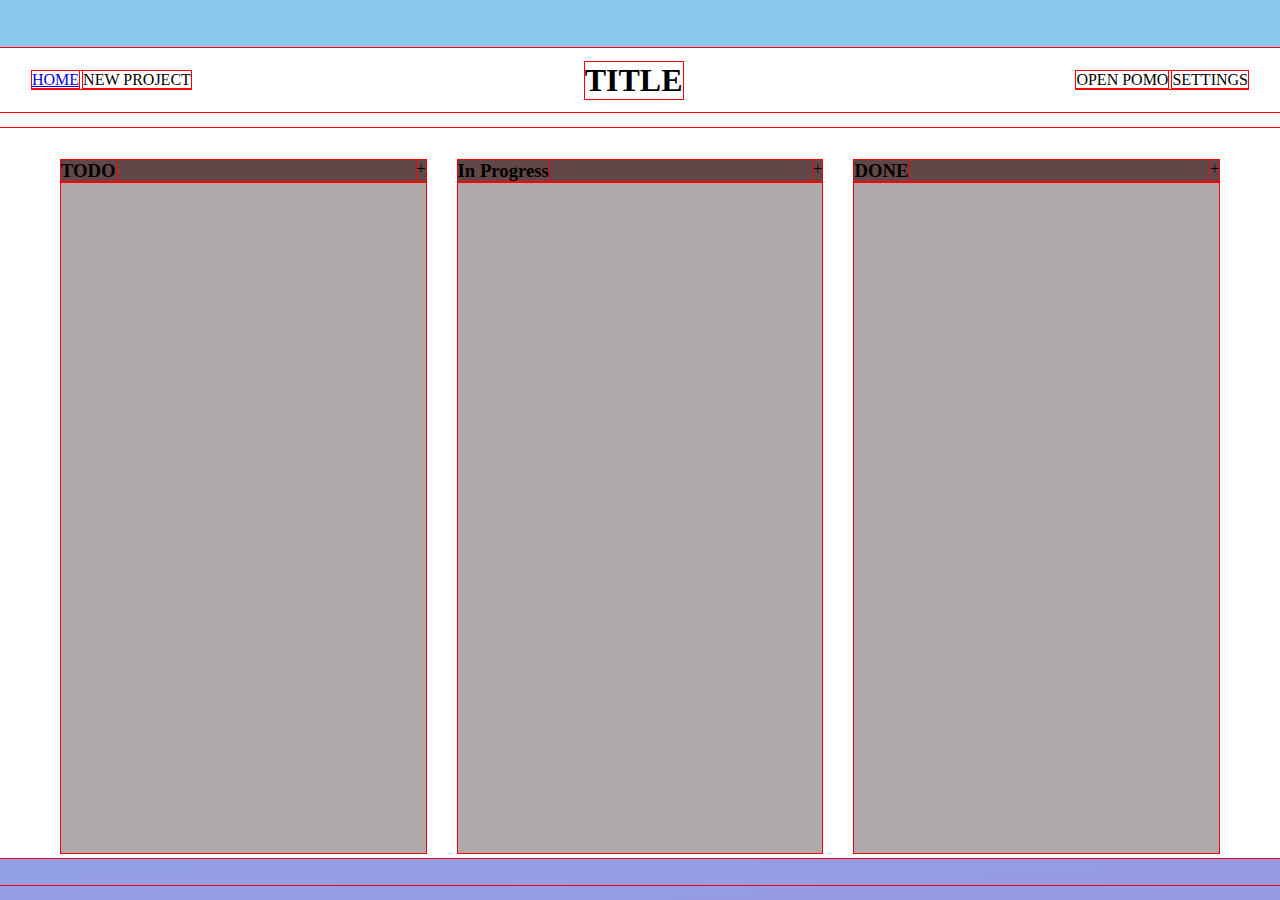
==== commit db708264: "Moved modals to bottom of page, corrected references to match new directories" ====
--- a/board.html
+++ b/board.html
@@ -12,94 +12,27 @@
     <meta charset="UTF-8" />
     <meta name="viewport" content="width=device-width, initial-scale=1.0" />
     <title>Kanban Board</title>
-    <link rel="stylesheet" href="style.css" />
+    <link rel="stylesheet" href="./CSS/style.css" />
+    <link rel="stylesheet" href="./CSS/project-board.css" />
   </head>
   <body>
     <main class="page__wrapper">
       <!-- BOARD WRAPPER -->
       <section class="board__wrapper">
         <header class="toolbar">
-          <!-- HOME / PROJECTS LIST BUTTON -->
-          <span id="home-btn">HOME</span>
-          <!-- NEW TASK MODAL -->
-          <div
-            class="task__modal-container modal-container"
-            data-modal-container="task"
-          >
-            <div class="task__modal-content modal-content">
-              <button class="task__modal-close close-modal-btn">&times;</button>
-              <form id="task__form" data-form-name="task">
-                <label for="task__input-title">Title</label>
-                <input type="text" id="task__input-title" />
-                <label for="task__input-description">Description</label>
-                <input type="text" id="task__input-description" />
-                <button type="submit" id="task__submit">Add task</button>
-              </form>
-            </div>
+          <div class="toolbar__btns-container">
+            <a href="./index.html" class="home-btn">HOME</a>
+            <span class="project__modal-open" data-modal-open="project"
+              >NEW PROJECT</span
+            >
           </div>
-          <!-- END OF NEW TASK MODAL -->
-          <!-- POMODORO MODAL -->
-          <span class="pomo__modal-open" data-modal-open="pomo">OPEN POMO</span>
-          <div
-            class="pomo__modal-container modal-container"
-            data-modal-container="pomo"
-          >
-            <div class="pomo__modal-content modal-content">
-              <button class="pomo__modal-close close-modal-btn">&times;</button>
-              <form id="pomo__form" data-form-name="pomo">
-                <label for="pomo__form-work">Set Work Time</label>
-                <input type="number" name="" id="pomo__form-work" />
-                <label for="pomo__form-break">Set Break Time</label>
-                <input type="number" name="" id="pomo__form-break" />
-                <button type="submit" id="toolbar__add-submit">
-                  Start Timer
-                </button>
-              </form>
-            </div>
+          <h1 class="project__title">TITLE</h1>
+          <div class="toolbar__btns-container">
+            <span class="pomo__modal-open" data-modal-open="pomo"
+              >OPEN POMO</span
+            >
+            <span class="settings__modal-open">SETTINGS</span>
           </div>
-          <!-- END OF POMODORO MODAL -->
-          <!-- NEW PROJECT MODAL -->
-          <span class="project__modal-open" data-modal-open="project"
-            >NEW PROJECT</span
-          >
-          <div
-            class="project__modal-container modal-container"
-            data-modal-container="project"
-          >
-            <div class="project__modal-content modal-content">
-              <button class="project__modal-close close-modal-btn">
-                &times;
-              </button>
-              <form id="project__form" data-form-name="project">
-                <label for="project__form-title">PROJECT TITLE</label>
-                <input type="text" id="project__form-title" />
-                <button type="submit" id="project__form-submit">
-                  LETS GOOOO
-                </button>
-              </form>
-            </div>
-          </div>
-          <!-- END OF NEW PROJECT MODAL -->
-          <!-- DELETION CONFIRMATION MODAL -->
-          <div
-            class="delete__modal-container modal-container"
-            data-modal-container="delete"
-          >
-            <div class="delete__modal-content modal-content">
-              <h2 class="delete__task-header">
-                Are you sure you want to delete this task?
-              </h2>
-              <form id="delete__form-btns">
-                <button type="submit" class="delete__task-confirm">
-                  CONFIRM
-                </button>
-                <button class="delete__task-cancel close-modal-btn">
-                  CANCEL
-                </button>
-              </form>
-            </div>
-          </div>
-          <!-- END OF DELETION CONFIRMATION MODAL -->
         </header>
         <!-- COLUMN WRAPPER -->
         <section class="columns__wrapper">
@@ -120,7 +53,7 @@
           <!-- IN PROGRESS COLUMN -->
           <section class="column__container">
             <header class="column__header">
-              <h3 class="column__title">DOING</h3>
+              <h3 class="column__title">In Progress</h3>
               <span
                 class="add-task-btn"
                 data-modal-open="task"
@@ -152,7 +85,81 @@
       </section>
       <!-- END OF BOARD WRAPPER -->
     </main>
-    <script type="module" src="./board.js" defer></script>
-    <script type="module" src="./drag.js" defer></script>
+    <!-- MODALs -->
+    <!-- POMODORO MODAL -->
+    <div
+      class="pomo__modal-container modal-container"
+      data-modal-container="pomo"
+    >
+      <div class="pomo__modal-content modal-content">
+        <button class="pomo__modal-close close-modal-btn">&times;</button>
+        <form id="pomo__form" data-form-name="pomo">
+          <label for="pomo__form-work">Set Work Time</label>
+          <input type="number" name="" id="pomo__form-work" />
+          <label for="pomo__form-break">Set Break Time</label>
+          <input type="number" name="" id="pomo__form-break" />
+          <button type="submit" id="toolbar__add-submit">Start Timer</button>
+        </form>
+      </div>
+    </div>
+    <!-- END OF POMODORO MODAL -->
+    <!-- NEW TASK MODAL -->
+    <div
+      class="task__modal-container modal-container"
+      data-modal-container="task"
+    >
+      <div class="task__modal-content modal-content">
+        <button class="task__modal-close close-modal-btn">&times;</button>
+        <form id="task__form" data-form-name="task">
+          <label for="task__input-title">Title</label>
+          <input type="text" id="task__input-title" />
+          <label for="task__input-description">Description</label>
+          <input
+            type="text"
+            id="task__input-description"
+            data-task-description
+          />
+          <button type="submit" id="task__submit">Add task</button>
+        </form>
+      </div>
+    </div>
+    <!-- END OF NEW TASK MODAL -->
+    <!-- NEW PROJECT MODAL -->
+    <div
+      class="project__modal-container modal-container"
+      data-modal-container="project"
+    >
+      <div class="project__modal-content modal-content">
+        <button class="project__modal-close close-modal-btn">&times;</button>
+        <form id="project__form" data-form-name="project">
+          <label for="project__form-title">PROJECT TITLE</label>
+          <input type="text" id="project__form-title" />
+          <button type="submit" id="project__form-submit">LETS GOOOO</button>
+        </form>
+      </div>
+    </div>
+    <!-- END OF NEW PROJECT MODAL -->
+    <!-- DELETION CONFIRMATION MODAL -->
+    <div
+      class="delete__modal-container modal-container"
+      data-modal-container="delete"
+    >
+      <div class="delete__modal-content modal-content">
+        <h2 class="delete__task-header">
+          Are you sure you want to delete this task?
+        </h2>
+        <form id="delete__form-btns">
+          <button type="submit" class="delete__task-confirm">CONFIRM</button>
+          <button class="delete__task-cancel close-modal-btn">CANCEL</button>
+        </form>
+      </div>
+    </div>
+    <!-- END OF DELETION CONFIRMATION MODAL -->
+    <!-- SETTINGS MODAL -->
+    <!-- TODO: ADD SETTINGS MODAL -->
+    <!-- END OF SETTINGS MODAL -->
+    <!-- END OF MODALS -->
+    <script type="module" src="./Scripts/board.js" defer></script>
+    <script type="module" src="./Scripts/drag.js" defer></script>
   </body>
 </html>
--- a/CSS/style.css
+++ b/CSS/style.css
@@ -0,0 +1,94 @@
+/* TABLE OF CONTENTS */
+/* 
+  RESETS / DEFAULTS
+  REUSABLE
+  PAGE WRAPPER
+  TOOLBAR
+  BOARD
+  COLUMNS
+  TASKS
+*/
+
+/* --------
+
+    RESETS / DEFAULTS
+
+   -------- */
+* {
+  margin: 0;
+  padding: 0;
+  box-sizing: border-box;
+  outline: 1px red solid;
+}
+
+html {
+  height: 100%;
+}
+
+body {
+  background-color: #8bc6ec;
+  background-image: linear-gradient(176deg, #8bc6ec 24%, #9599e2 100%);
+}
+
+/* --------
+
+    REUSABLE 
+
+   -------- */
+.hidden {
+  display: none;
+}
+
+/* --------
+
+    PAGE WRAPPER
+
+   -------- */
+.page__wrapper {
+  max-width: 1440px;
+  margin-inline: auto;
+  height: 90vh;
+}
+
+/* --------
+
+    BOARD
+
+-------- */
+.board__wrapper {
+  margin-top: 3rem;
+  width: 100%;
+  height: 100%;
+  background-color: #fff;
+  display: flex;
+  flex-direction: column;
+  align-items: center;
+  gap: 1rem;
+}
+
+/* --------
+
+    MODAL
+
+   -------- */
+.modal-container {
+  position: fixed;
+  top: 0;
+  left: 0;
+  width: 100%;
+  height: 100%;
+  background-color: rgba(0, 0, 0, 0.25);
+  display: none;
+  justify-content: center;
+  align-items: center;
+  z-index: 2;
+}
+
+.modal-content {
+  background-color: #fff;
+  padding: 10rem;
+}
+
+.modal-displayed {
+  display: flex;
+}
--- a/CSS/project-board.css
+++ b/CSS/project-board.css
@@ -0,0 +1,72 @@
+/* --------
+
+    TOOLBAR
+
+-------- */
+.toolbar {
+  height: 3rem;
+  width: 100%;
+  display: flex;
+  align-items: center;
+  justify-content: space-between;
+  padding: 2rem;
+  position: relative;
+}
+
+/* --------
+
+    COLUMNS
+
+   -------- */
+.columns__wrapper {
+  padding: 2rem;
+  display: flex;
+  justify-content: center;
+  gap: 2rem;
+  height: 100%;
+  width: 100%;
+}
+
+.column__container {
+  width: 30%;
+  height: 77vh;
+  background-color: #afa9a9;
+  overflow-y: hidden;
+  display: flex;
+  flex-direction: column;
+}
+
+.column__header {
+  display: flex;
+  justify-content: space-between;
+  background-color: #614747;
+}
+
+.task-column {
+  width: 100%;
+  padding: 1.25rem;
+  overflow-y: auto;
+  flex: 1;
+  scrollbar-gutter: stable both-edges;
+}
+
+/* --------
+
+    TASKS
+
+   -------- */
+.task {
+  background-color: #cecccc;
+  padding: 1.25rem;
+  cursor: move;
+  transition: transform 0.6s ease;
+}
+
+.is-dragging {
+  transform: scale(1.025);
+  background-color: #fff;
+}
+
+.delete-task-btn {
+  background-color: green;
+}
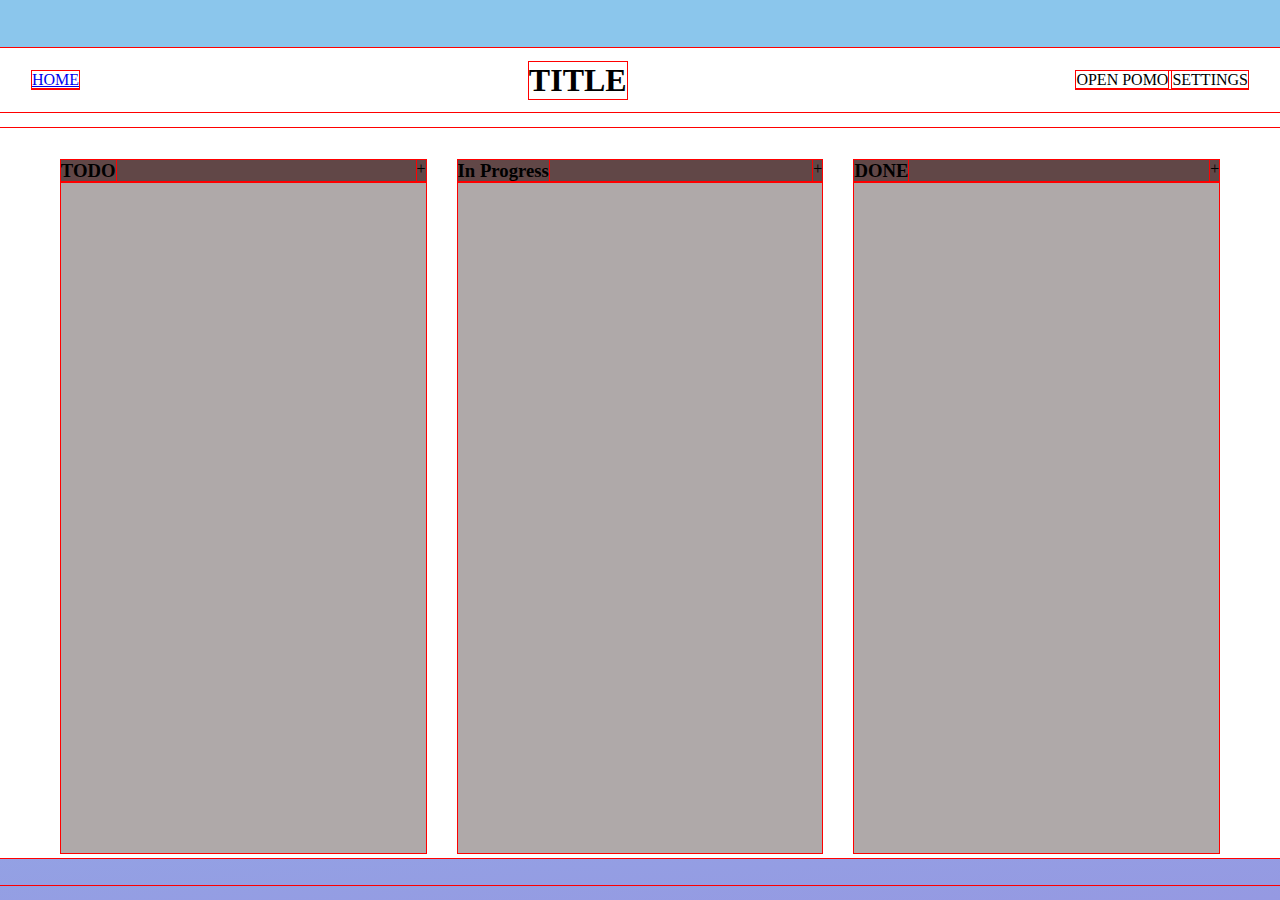
==== commit 22c43a96: "Moved 'new project' modal and button to index page" ====
--- a/board.html
+++ b/board.html
@@ -22,9 +22,6 @@
         <header class="toolbar">
           <div class="toolbar__btns-container">
             <a href="./index.html" class="home-btn">HOME</a>
-            <span class="project__modal-open" data-modal-open="project"
-              >NEW PROJECT</span
-            >
           </div>
           <h1 class="project__title">TITLE</h1>
           <div class="toolbar__btns-container">
@@ -124,21 +121,6 @@
       </div>
     </div>
     <!-- END OF NEW TASK MODAL -->
-    <!-- NEW PROJECT MODAL -->
-    <div
-      class="project__modal-container modal-container"
-      data-modal-container="project"
-    >
-      <div class="project__modal-content modal-content">
-        <button class="project__modal-close close-modal-btn">&times;</button>
-        <form id="project__form" data-form-name="project">
-          <label for="project__form-title">PROJECT TITLE</label>
-          <input type="text" id="project__form-title" />
-          <button type="submit" id="project__form-submit">LETS GOOOO</button>
-        </form>
-      </div>
-    </div>
-    <!-- END OF NEW PROJECT MODAL -->
     <!-- DELETION CONFIRMATION MODAL -->
     <div
       class="delete__modal-container modal-container"
